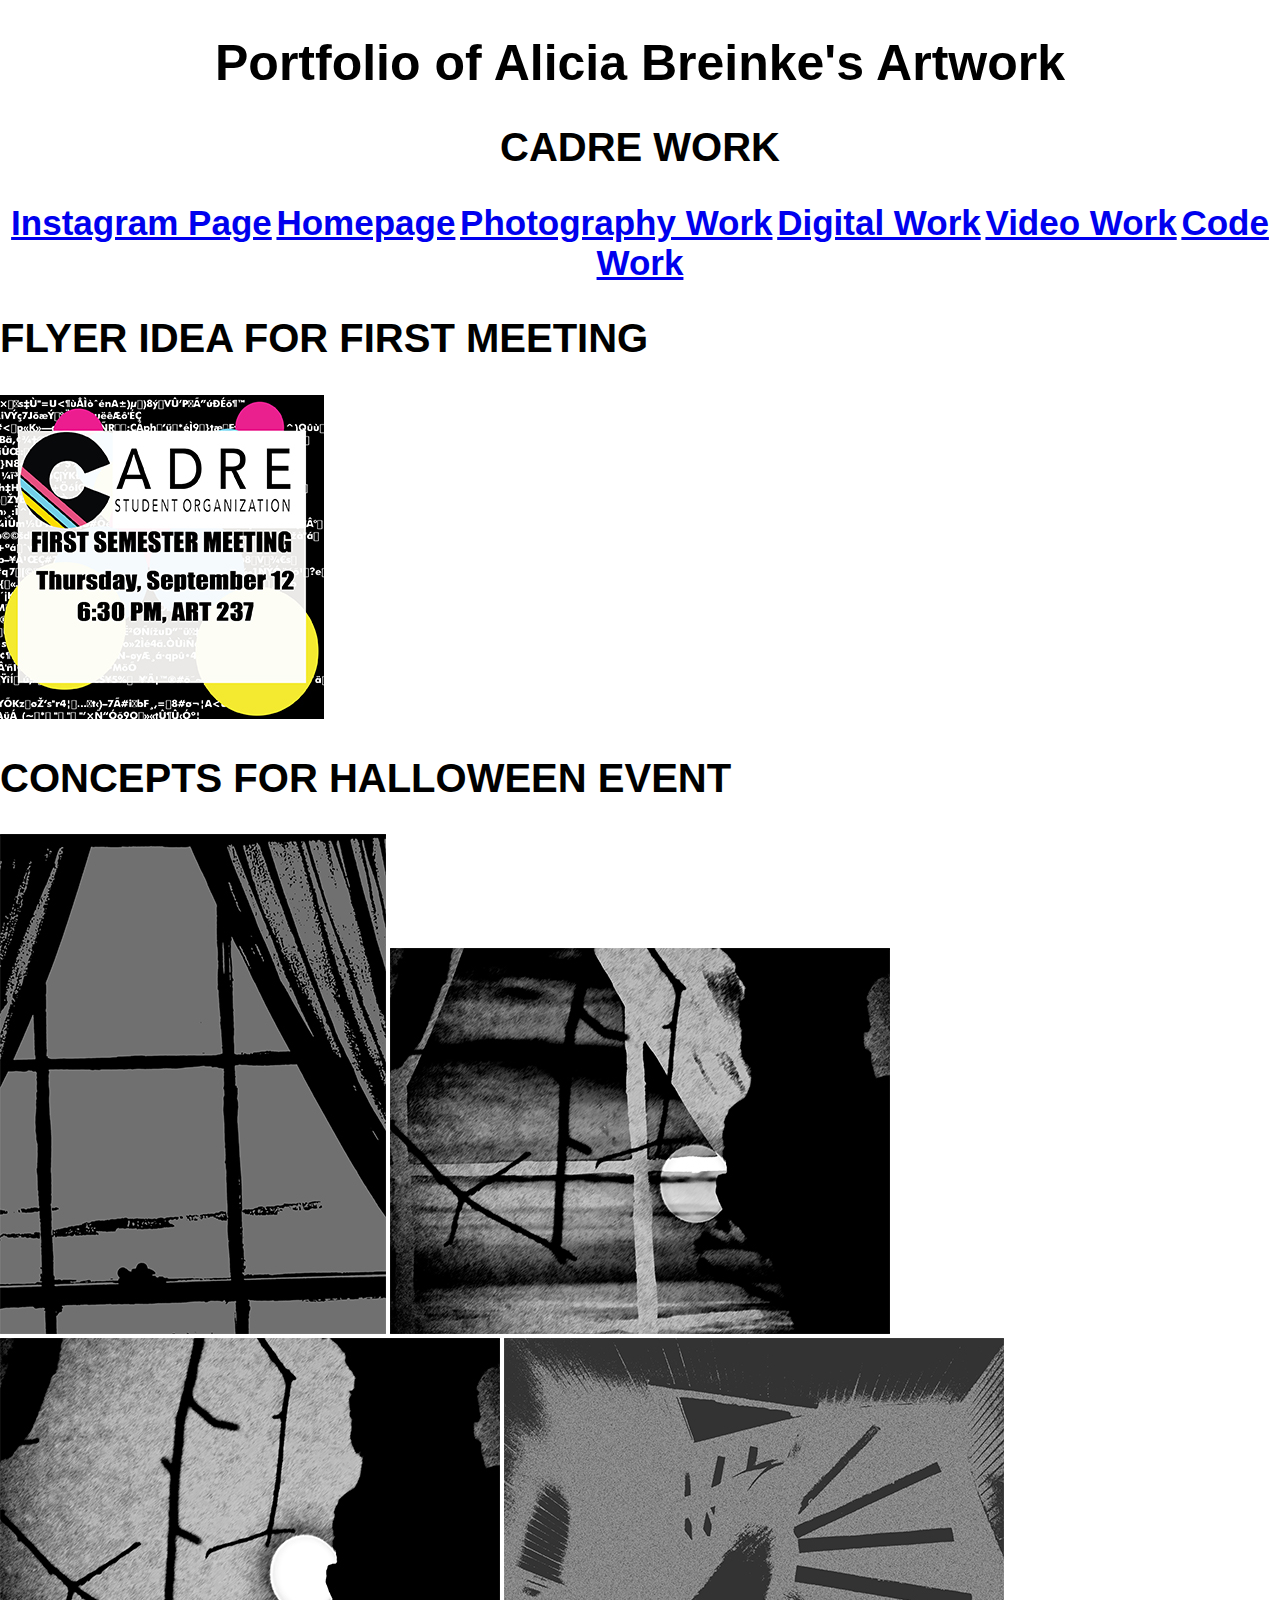
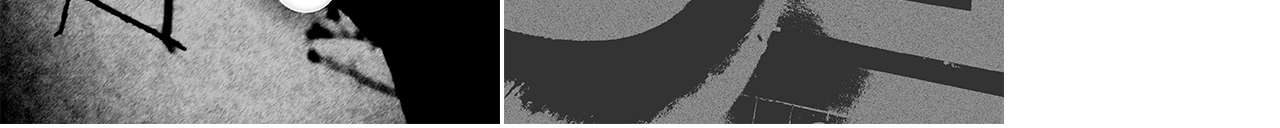
==== cadre-work.html @ 70b52f7f "new files" ====
<!DOCTYPE html><html>
<head>
<meta charset="utf-24">
<title>Portfolio Index</title>
</head>
<link rel="stylesheet" type="text/css" href="styles.css">
<body>
  <center><h1>Portfolio of Alicia Breinke's Artwork</center></h1>
  <center><h2>CADRE WORK</center></h2>
  <h3><center>
  <a href="https://www.instagram.com/abtheavidartist/">Instagram Page</a>
  <a href="index.html">Homepage</a>
  <a href="photography-work.html">Photography Work</a>
  <a href="digital-work.html">Digital Work</a>
  <a href="video-work.html">Video Work</a>
  <a href="code-work.html">Code Work</a>
  </center></h3>
<h2>FLYER IDEA FOR FIRST MEETING</h2>
<img src="flyer1.jpg" alt="image of colored circles" class="324px; 324px"></img>
<h2>CONCEPTS FOR HALLOWEEN EVENT</h2>
<img src="concept1.jpg" alt="image of window" class="386px; 500px"></img>
<img src="concept2.jpg" alt="image of window and moon" class="500px; 386px"></img>
<img src="concept3.jpg" alt="image of tree and moon" class="500px; 386px"></img>
<img src="concept4.jpg" alt="image of stairway" class=500px; 386px></img>
</body>
</html>
---- styles.css ----
html, body {
  margin: 0;
  padding: 0;
}
html{
  scroll-behavior: smooth;
}
#topofpage{
  background-color: inherit;
}
#photographywork{
  background-color: inherit;
}
#digitalwork{
  background-color: inherit;
}
#videowork{
  background-color: inherit;
}
#cadrework{
  background-color: inherit;
}
#codework{
  background-color: inherit;
}
#naturephotography{
  background-color: inherit;
}
#travelphotography{
  background-color: inherit;
}
#urbanphotography{
  background-color: inherit;
}
#topofpage-photography{
  background-color: inherit;
}
h1{
  font-family: sans-serif;
  font-size: 50px;
  font-style: normal;
}
h2{
  font-family: sans-serif;
  font-size: 40px;
  font-style: normal;
}
a{
  font-family: sans-serif;
  font-size: 35px;
  font-style: normal;
}
a:visited{
  background color: rgb(96, 223, 229);
  color: rgb(66, 9, 67);
  padding: 20px, 25px;
}
a:hover{
  background-color: black;
  color: red;
}
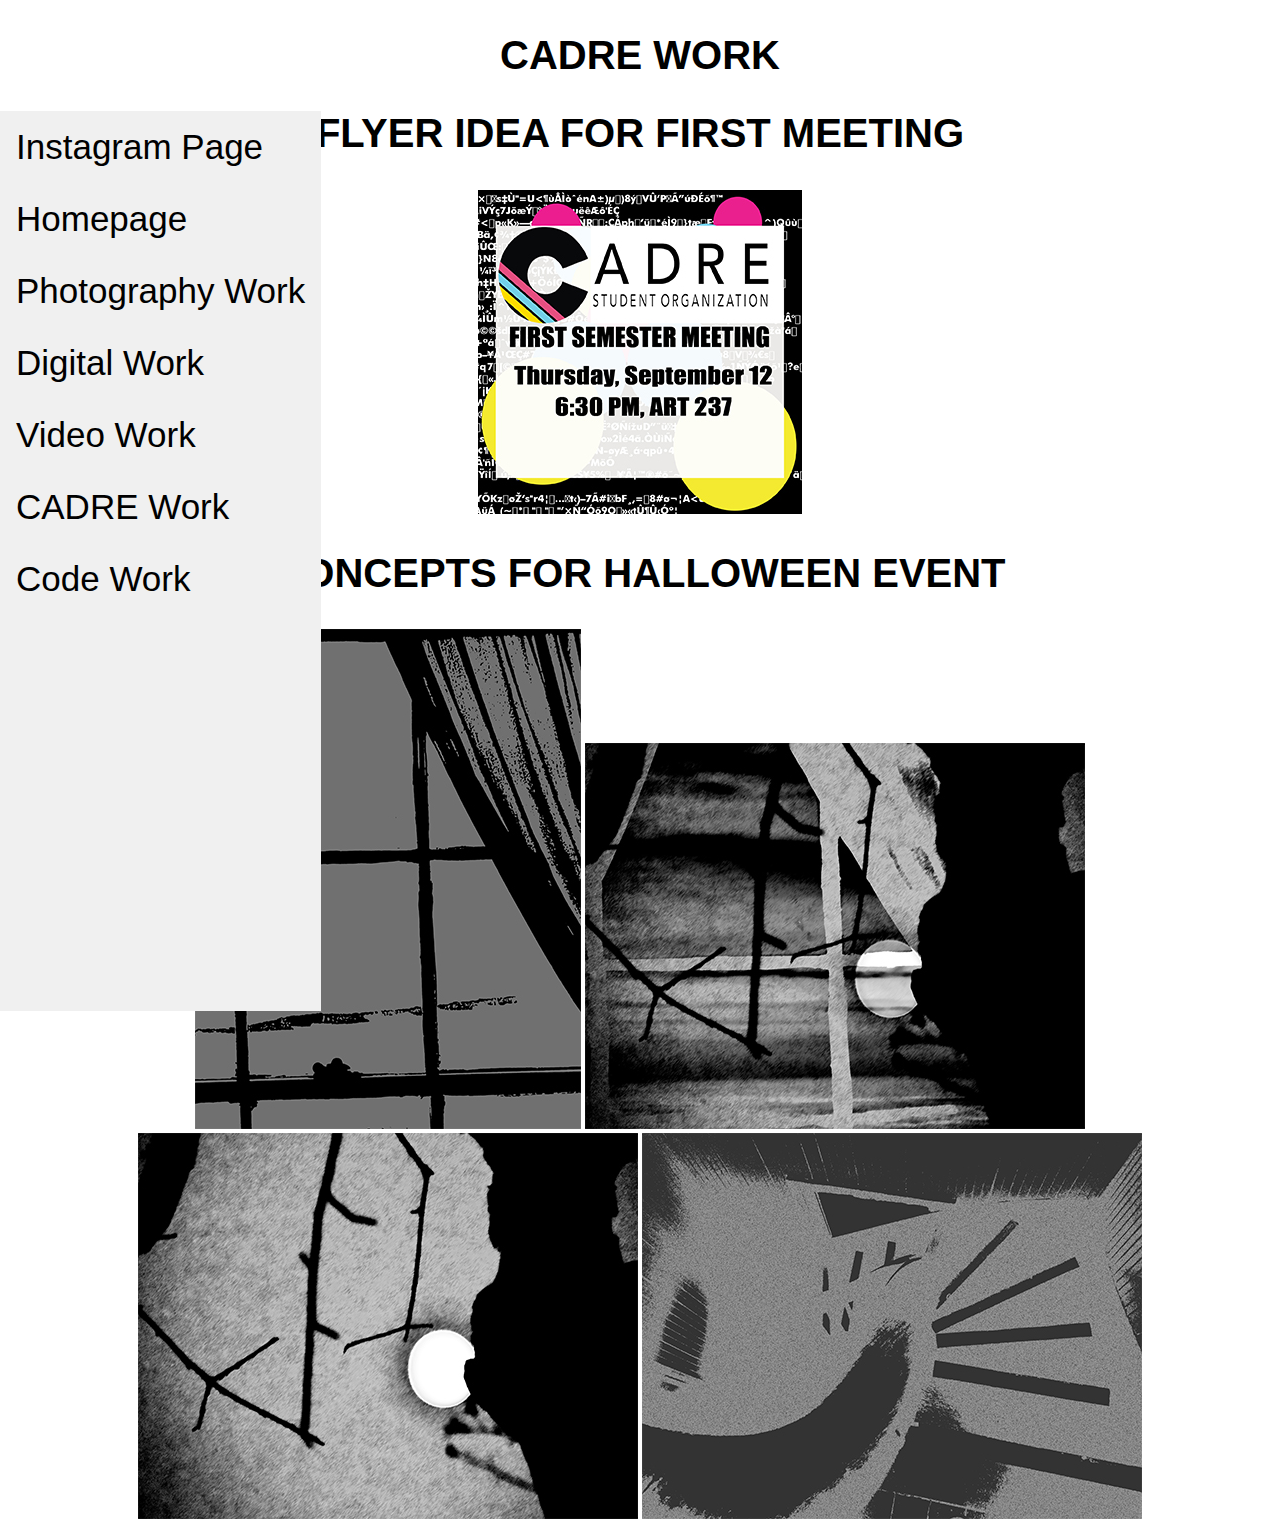
==== commit 335511b6: "website update" ====
--- a/cadre-work.html
+++ b/cadre-work.html
@@ -5,22 +5,26 @@
 </head>
 <link rel="stylesheet" type="text/css" href="styles.css">
 <body>
-  <center><h1>Portfolio of Alicia Breinke's Artwork</center></h1>
   <center><h2>CADRE WORK</center></h2>
-  <h3><center>
-  <a href="https://www.instagram.com/abtheavidartist/">Instagram Page</a>
-  <a href="index.html">Homepage</a>
-  <a href="photography-work.html">Photography Work</a>
-  <a href="digital-work.html">Digital Work</a>
-  <a href="video-work.html">Video Work</a>
-  <a href="code-work.html">Code Work</a>
-  </center></h3>
-<h2>FLYER IDEA FOR FIRST MEETING</h2>
-<img src="flyer1.jpg" alt="image of colored circles" class="324px; 324px"></img>
-<h2>CONCEPTS FOR HALLOWEEN EVENT</h2>
+  <div class="sidebar">
+    <a class="#active" href="https://www.instagram.com/abtheavidartist/">Instagram Page</a>
+    <a href="index.html">Homepage</a>
+    <a href="photography-work.html">Photography Work</a>
+    <a href="digital-work.html">Digital Work</a>
+    <a href="video-work.html">Video Work</a>
+    <a href="cadre-work.html">CADRE Work</a>
+    <a href="code-work.html">Code Work</a>
+    </div>
+<center><h2>FLYER IDEA FOR FIRST MEETING</h2></center>
+<center><img src="flyer1.jpg" alt="image of colored circles" class="324px; 324px"></img></center>
+<center><h2>CONCEPTS FOR HALLOWEEN EVENT</h2></center>
+<center><div>
 <img src="concept1.jpg" alt="image of window" class="386px; 500px"></img>
 <img src="concept2.jpg" alt="image of window and moon" class="500px; 386px"></img>
+</center></div>
+<center><div>
 <img src="concept3.jpg" alt="image of tree and moon" class="500px; 386px"></img>
 <img src="concept4.jpg" alt="image of stairway" class=500px; 386px></img>
+</center></div>
 </body>
 </html>
--- a/styles.css
+++ b/styles.css
@@ -5,35 +5,31 @@
 html{
   scroll-behavior: smooth;
 }
-#topofpage{
-  background-color: inherit;
+.sidebar{
+  margin: 0;
+  padding: 0;
+  width: 200;
+  background-color: rgb(240, 240, 240);
+  position: fixed;
+  height: 100%;
+  overflow: auto;
 }
-#photographywork{
-  background-color: inherit;
+.sidebar a{
+  display: block;
+  color: inherit;
+  padding: 16px;
+  text-decoration: none;
 }
-#digitalwork{
-  background-color: inherit;
+
+sidebar a.active{
+  background-color: rgb(186, 228, 229);
+  color: black;
 }
-#videowork{
-  background-color: inherit;
-}
-#cadrework{
-  background-color: inherit;
-}
-#codework{
-  background-color: inherit;
-}
-#naturephotography{
-  background-color: inherit;
-}
-#travelphotography{
-  background-color: inherit;
-}
-#urbanphotography{
-  background-color: inherit;
-}
-#topofpage-photography{
-  background-color: inherit;
+
+div.content{
+  margin-left: 200px;
+  padding: 1px 16px;
+  height: 1000px;
 }
 h1{
   font-family: sans-serif;
@@ -49,7 +45,8 @@
   font-family: sans-serif;
   font-size: 35px;
   font-style: normal;
-}
+
+  }
 a:visited{
   background color: rgb(96, 223, 229);
   color: rgb(66, 9, 67);
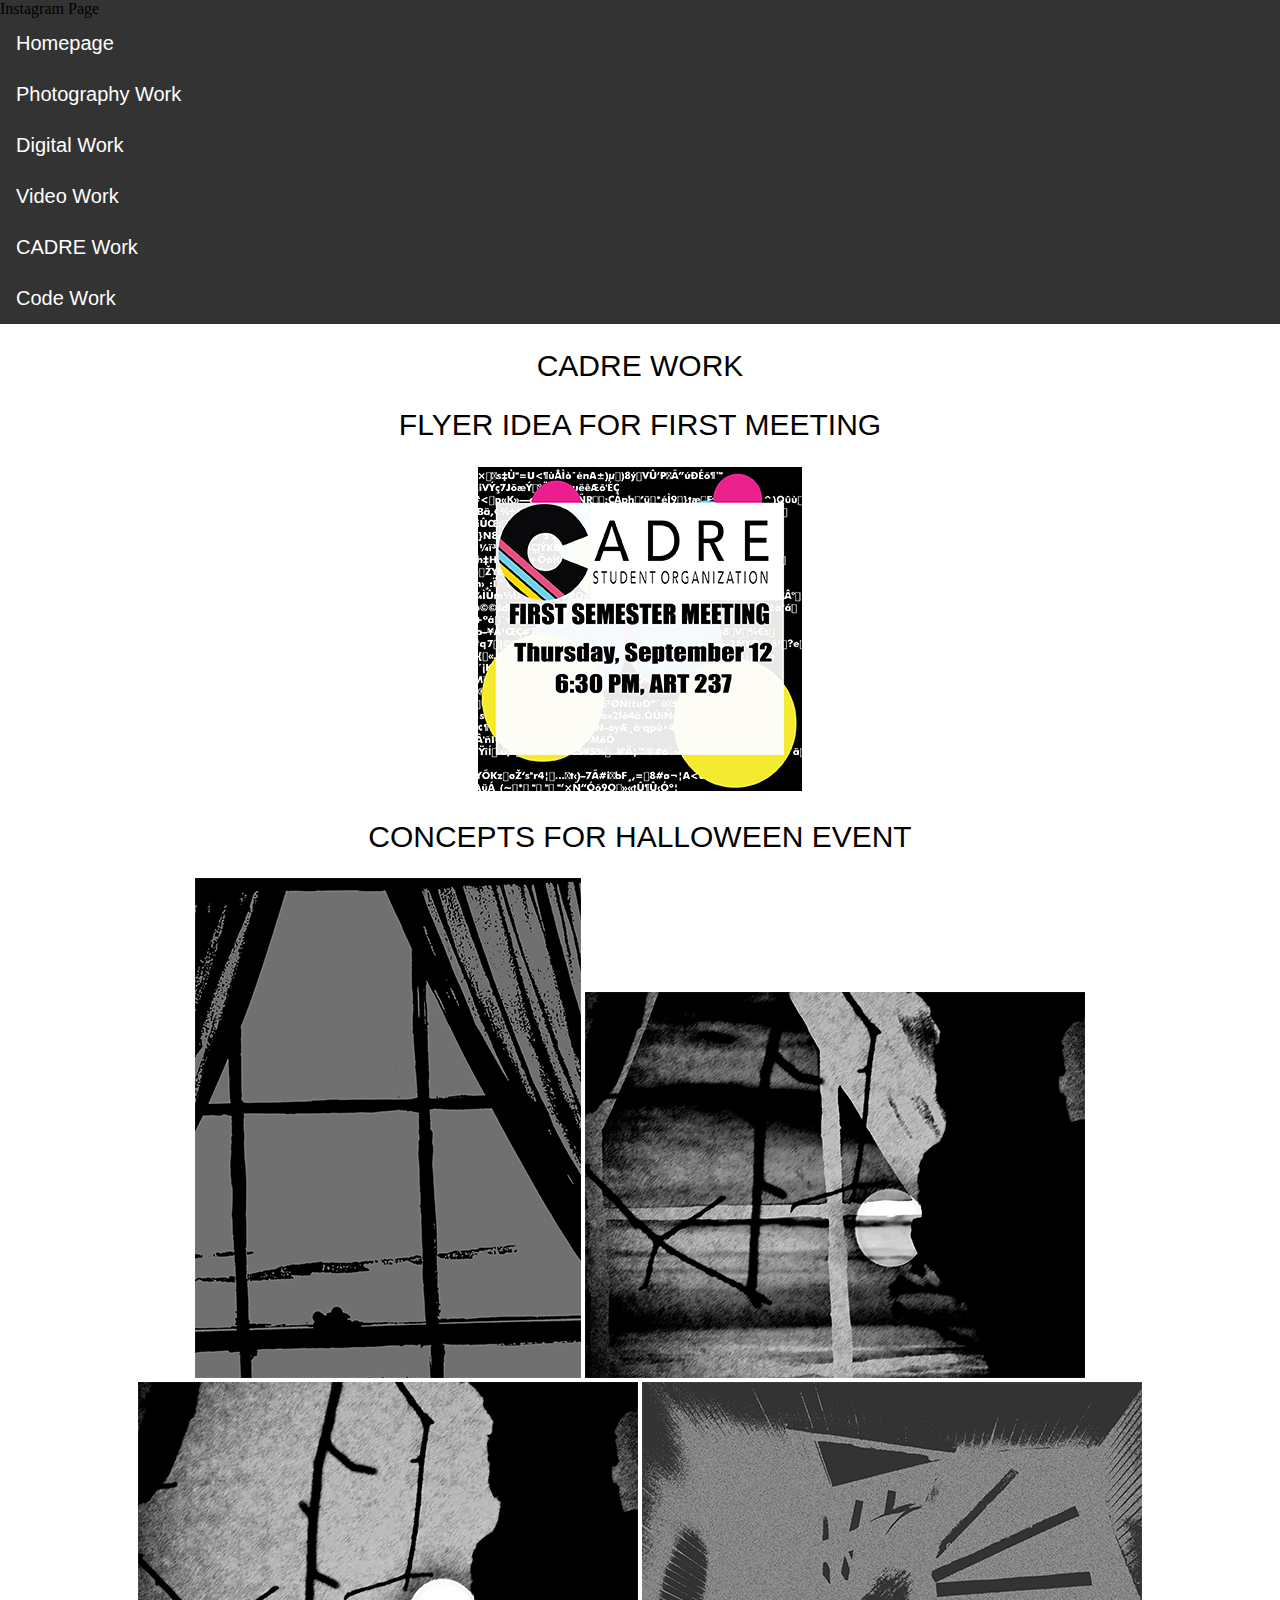
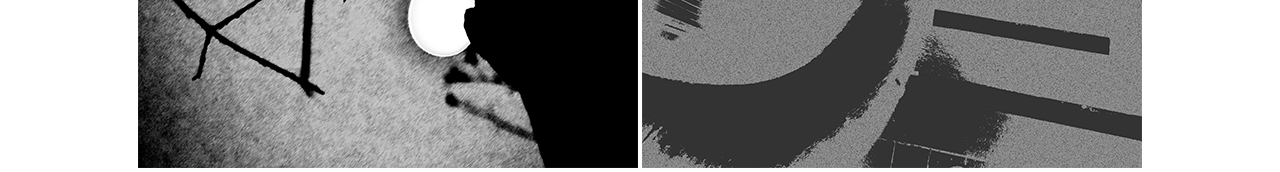
==== commit ed3ed1d4: "website changes" ====
--- a/cadre-work.html
+++ b/cadre-work.html
@@ -5,17 +5,17 @@
 </head>
 <link rel="stylesheet" type="text/css" href="styles.css">
 <body>
+  <ul>
+    <li class="#active" href="https://www.instagram.com/abtheavidartist/">Instagram Page</a>
+      <a href="index.html">Homepage</a>
+      <a href="photography-work.html">Photography Work</a>
+      <a href="digital-work.html">Digital Work</a>
+      <a href="video-work.html">Video Work</a>
+      <a href="cadre-work.html">CADRE Work</a>
+      <a href="code-work.html">Code Work</a>
+    </ul>
   <center><h2>CADRE WORK</center></h2>
-  <div class="sidebar">
-    <a class="#active" href="https://www.instagram.com/abtheavidartist/">Instagram Page</a>
-    <a href="index.html">Homepage</a>
-    <a href="photography-work.html">Photography Work</a>
-    <a href="digital-work.html">Digital Work</a>
-    <a href="video-work.html">Video Work</a>
-    <a href="cadre-work.html">CADRE Work</a>
-    <a href="code-work.html">Code Work</a>
-    </div>
-<center><h2>FLYER IDEA FOR FIRST MEETING</h2></center>
+  <center><h2>FLYER IDEA FOR FIRST MEETING</h2></center>
 <center><img src="flyer1.jpg" alt="image of colored circles" class="324px; 324px"></img></center>
 <center><h2>CONCEPTS FOR HALLOWEEN EVENT</h2></center>
 <center><div>
--- a/styles.css
+++ b/styles.css
@@ -1,58 +1,148 @@
 html, body {
   margin: 0;
   padding: 0;
+  background-color: inherit;
 }
-html{
-  scroll-behavior: smooth;
+div.gallery {
+  margin: 5px;
+  border: 1px solid #ccc;
+  float: left;
+  width: 250px;
+  background-color: rgb(255, 255, 255);
 }
-.sidebar{
+
+div.gallery img{
+  width: 250px;
+  height: 250px;
+}
+
+div.desc{
+  padding: 10px;
+  text-align: left;
+  fill: rgb(100, 100, 100);
+  }
+
+h1 {
+	font-weight: normal;
+	font-style: normal;
+	font-family: sans-serif;
+	font-size: 35px;
+}
+
+h2{
+  font-weight: normal;
+  font-style: normal;
+  font-family: sans-serif;
+  font-size: 30px;
+  color: rgb(0, 0, 0);
+}
+
+a {
+  font-style: normal;
+  font-weight: normal;
+	font-family: sans-serif;
+	font-size: 30px;
+	text-align: center;
+}
+
+p {
+	font-weight: normal;
+	font-style: normal;
+	font-family: sans-serif;
+	font-size: 25px;
+	text-align: justify;
+}
+a {
+  font-style: normal;
+  font-weight: normal;
+  font-family: sans-serif;
+  font-size: 20px;
+}
+
+ul {
+  list-style-type: none;
   margin: 0;
   padding: 0;
-  width: 200;
-  background-color: rgb(240, 240, 240);
-  position: fixed;
-  height: 100%;
-  overflow: auto;
+  overflow: hidden;
+  background-color: #333;
 }
-.sidebar a{
+
+li {
+  float: left;
+}
+
+li a {
   display: block;
-  color: inherit;
-  padding: 16px;
+  color: white;
+  text-align: justify;
+  padding: 14px 16px;
+  text-decoration: none;
+}
+.navbar {
+  overflow: hidden;
+  background-color: black;
+  font-family: sans-serif;
+}
+
+/* Links inside the navbar */
+.navbar a {
+  float: left;
+  font-size: 16px;
+  color: white;
+  text-align: center;
+  padding: 14px 16px;
   text-decoration: none;
 }
 
-sidebar a.active{
-  background-color: rgb(186, 228, 229);
-  color: black;
+/* The dropdown container */
+.dropdown {
+  float: left;
+  overflow: hidden;
 }
 
-div.content{
-  margin-left: 200px;
-  padding: 1px 16px;
-  height: 1000px;
+/* Dropdown button */
+.dropdown .dropbtn {
+  font-size: 16px;
+  border: none;
+  outline: none;
+  color: white;
+  padding: 14px 16px;
+  background-color: inherit;
+  font-family: inherit; /* Important for vertical align on mobile phones */
+  margin: 0; /* Important for vertical align on mobile phones */
 }
-h1{
-  font-family: sans-serif;
-  font-size: 50px;
-  font-style: normal;
+
+/* Add a red background color to navbar links on hover */
+.navbar a:hover, .dropdown:hover .dropbtn {
+  background-color: red;
 }
-h2{
-  font-family: sans-serif;
-  font-size: 40px;
-  font-style: normal;
+
+/* Dropdown content (hidden by default) */
+.dropdown-content {
+  display: none;
+  position: absolute;
+  background-color: #f9f9f9;
+  min-width: 160px;
+  box-shadow: 0px 8px 16px 0px rgba(0,0,0,0.2);
+  z-index: 1;
 }
-a{
-  font-family: sans-serif;
-  font-size: 35px;
-  font-style: normal;
 
-  }
-a:visited{
-  background color: rgb(96, 223, 229);
-  color: rgb(66, 9, 67);
-  padding: 20px, 25px;
+/* Links inside the dropdown */
+.dropdown-content a {
+  float: none;
+  color: black;
+  padding: 12px 16px;
+  text-decoration: none;
+  display: block;
+  text-align: left;
 }
-a:hover{
-  background-color: black;
-  color: red;
+
+/* Add a grey background color to dropdown links on hover */
+.dropdown-content a:hover {
+  background-color: #ddd;
 }
+
+/* Show the dropdown menu on hover */
+.dropdown:hover .dropdown-content {
+  display: block;
+}
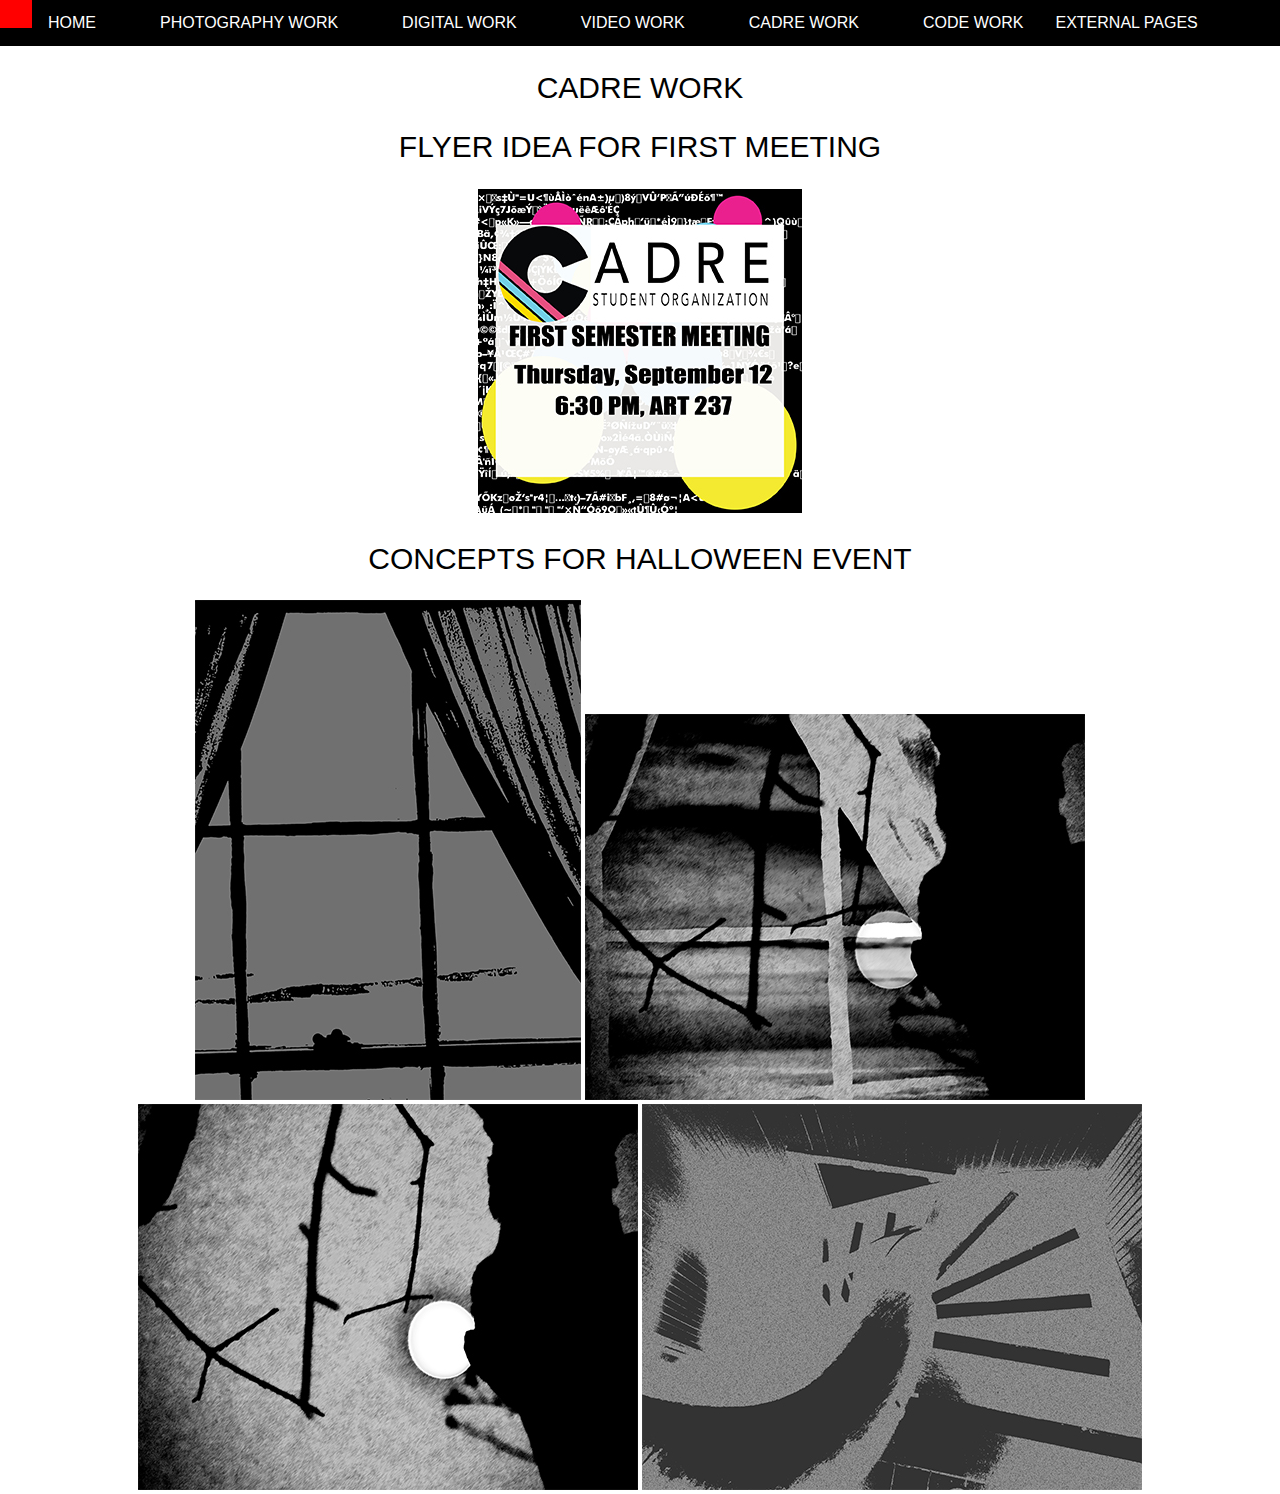
==== commit da7b6152: "changes to links" ====
--- a/cadre-work.html
+++ b/cadre-work.html
@@ -5,17 +5,25 @@
 </head>
 <link rel="stylesheet" type="text/css" href="styles.css">
 <body>
-  <ul>
-    <li class="#active" href="https://www.instagram.com/abtheavidartist/">Instagram Page</a>
-      <a href="index.html">Homepage</a>
-      <a href="photography-work.html">Photography Work</a>
-      <a href="digital-work.html">Digital Work</a>
-      <a href="video-work.html">Video Work</a>
-      <a href="cadre-work.html">CADRE Work</a>
-      <a href="code-work.html">Code Work</a>
-    </ul>
-  <center><h2>CADRE WORK</center></h2>
-  <center><h2>FLYER IDEA FOR FIRST MEETING</h2></center>
+  <div class="navbar">
+  <a href="#home"><a href="index.html">HOME</a>
+  <a href="#photographywork"><a href="photography-work.html">PHOTOGRAPHY WORK</a>
+  <a href="#digitalwork"><a href="digital-work.html">DIGITAL WORK</a>
+  <a href="videowork"><a href="video-work.html">VIDEO WORK</a>
+  <a href="#cadrework"><a href="cadre-work.html">CADRE WORK</a>
+  <a href="codework"><a href="code-work.html">CODE WORK</a>
+  <div class="dropdown">
+    <button class="dropbtn">EXTERNAL PAGES
+      <i class="fa fa-caret-down"></i>
+    </button>
+    <div class="dropdown-content">
+      <a href="#instagrampageofmywork"><a href="https://www.instagram.com/abtheavidartist/">INSTAGRAM PAGE OF MY WORK</a>
+      <a href="#about"><a href="about.html">ABOUT</a>
+    </div>
+  </div>
+  </div>
+<center><h2>CADRE WORK</center></h2>
+<center><h2>FLYER IDEA FOR FIRST MEETING</h2></center>
 <center><img src="flyer1.jpg" alt="image of colored circles" class="324px; 324px"></img></center>
 <center><h2>CONCEPTS FOR HALLOWEEN EVENT</h2></center>
 <center><div>
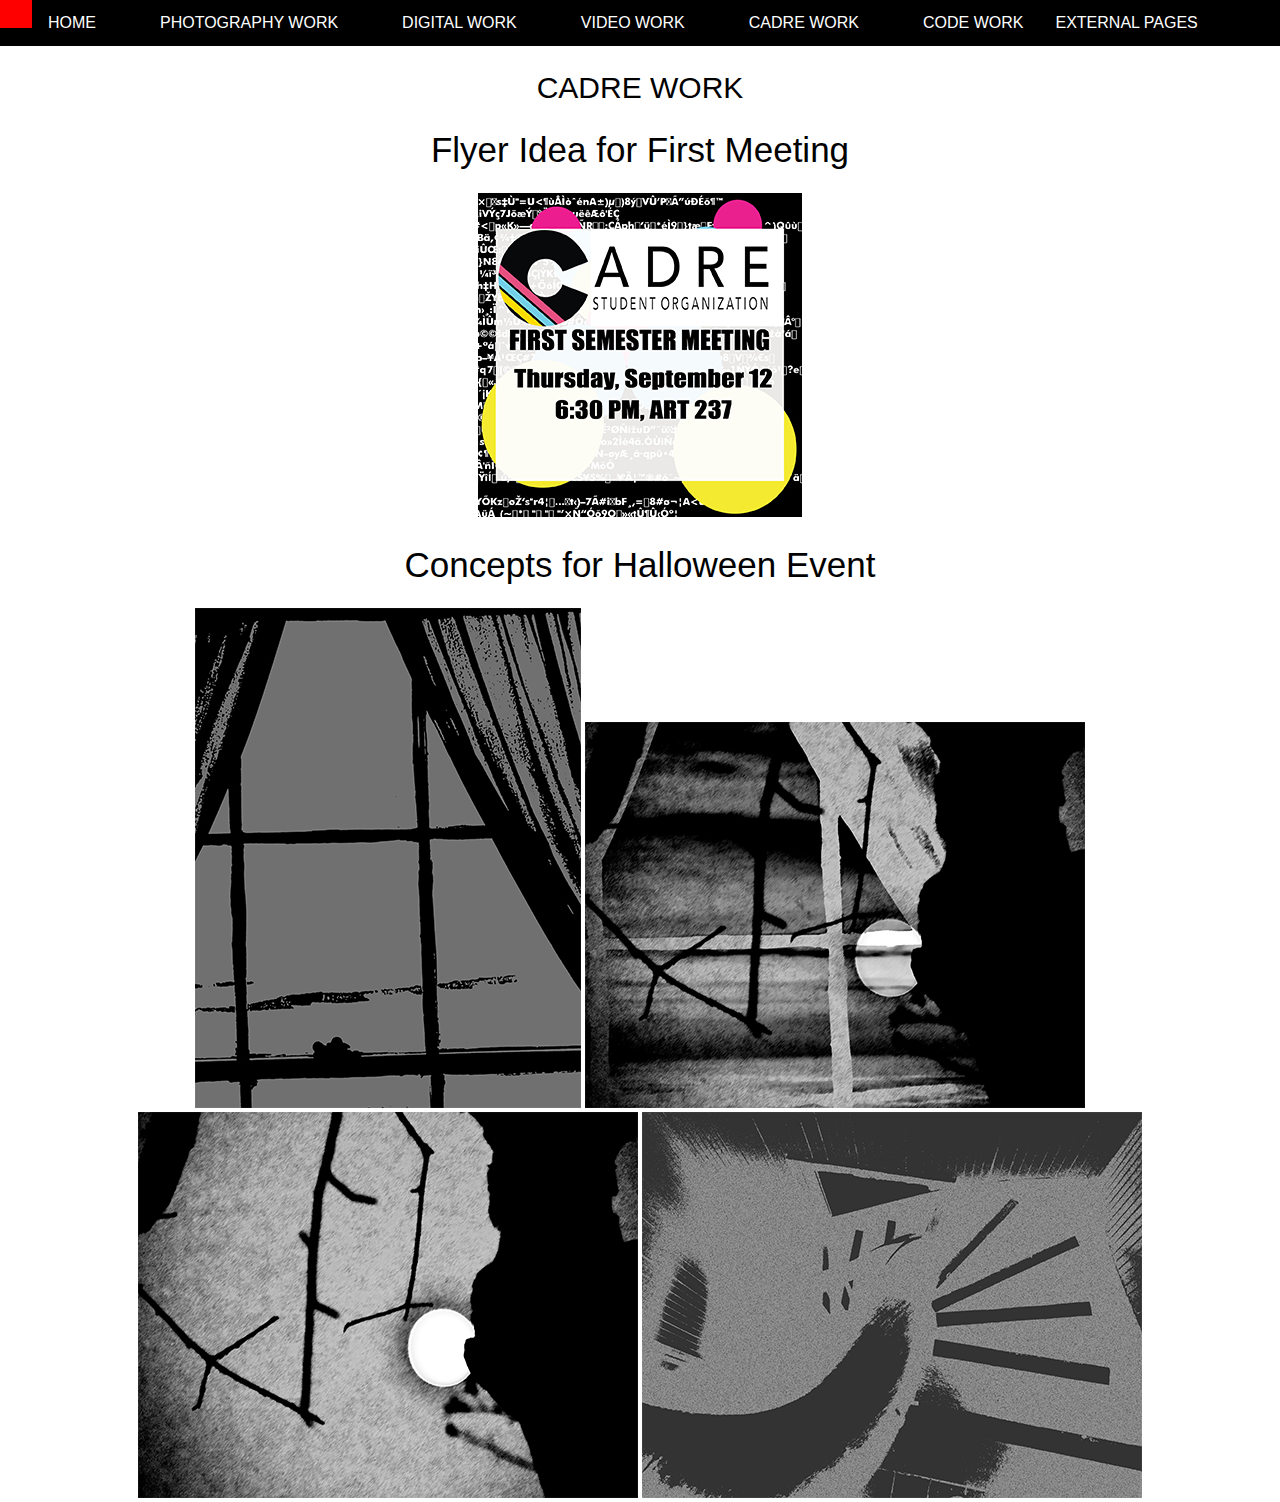
==== commit ab99cddd: "updates" ====
--- a/cadre-work.html
+++ b/cadre-work.html
@@ -1,7 +1,7 @@
 <!DOCTYPE html><html>
 <head>
 <meta charset="utf-24">
-<title>Portfolio Index</title>
+<title>CADRE Work</title>
 </head>
 <link rel="stylesheet" type="text/css" href="styles.css">
 <body>
@@ -23,9 +23,9 @@
   </div>
   </div>
 <center><h2>CADRE WORK</center></h2>
-<center><h2>FLYER IDEA FOR FIRST MEETING</h2></center>
+<h1><center>Flyer Idea for First Meeting</center></h1>
 <center><img src="flyer1.jpg" alt="image of colored circles" class="324px; 324px"></img></center>
-<center><h2>CONCEPTS FOR HALLOWEEN EVENT</h2></center>
+<h1><center>Concepts for Halloween Event</center></h1>
 <center><div>
 <img src="concept1.jpg" alt="image of window" class="386px; 500px"></img>
 <img src="concept2.jpg" alt="image of window and moon" class="500px; 386px"></img>
--- a/styles.css
+++ b/styles.css
@@ -3,6 +3,11 @@
   padding: 0;
   background-color: inherit;
 }
+
+html{
+  scroll-behavior: smooth;
+}
+
 div.gallery {
   margin: 5px;
   border: 1px solid #ccc;
@@ -146,3 +151,45 @@
 .dropdown:hover .dropdown-content {
   display: block;
 }
+
+nav, scroll-container {
+  display: block;
+  margin: 0 auto;
+  text-align: left;
+}
+nav {
+  width: 100%;
+  padding: 25px;
+  fill: black;
+  border: 20px solid black;
+}
+
+scroll-container {
+  display: block;
+  width: 100%;
+  height: 100%;
+  overflow-y: scroll;
+  scroll-behavior: smooth;
+}
+
+scroll-page {
+  display: flex;
+  justify-content: left;
+  height: 100%;
+  fill: inherit;
+}
+
+#naturephotography{
+  height: auto;
+  background-color: inherit;
+}
+
+#travelphotography{
+  height: auto;
+  background-color: inherit;
+}
+
+#urbanphotography{
+  height: auto;
+  background-color: inherit;
+}
